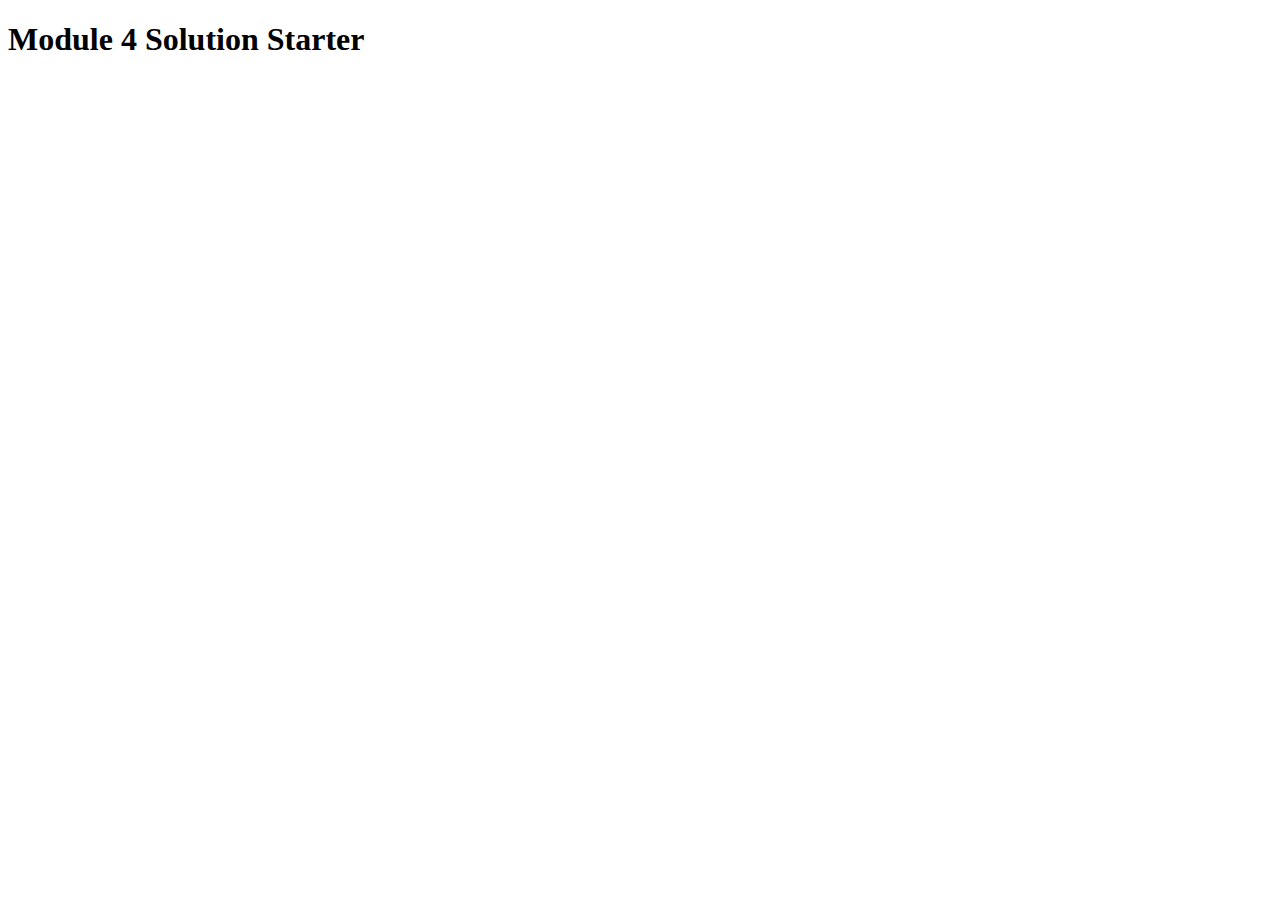
==== assignment4/assignment4-solution-starter/easier/index.html @ 2e37eb07 "add" ====
<!DOCTYPE html>
<html>
<head>
  <meta charset="utf-8">
  <title>Module 4 Solution Starter</title>
  <script src="SpeakHello.js"></script>
  <script src="SpeakGoodBye.js"></script>
  <script src="script.js"></script>
</head>
<body>
  <h1>Module 4 Solution Starter</h1>
</body>
</html>
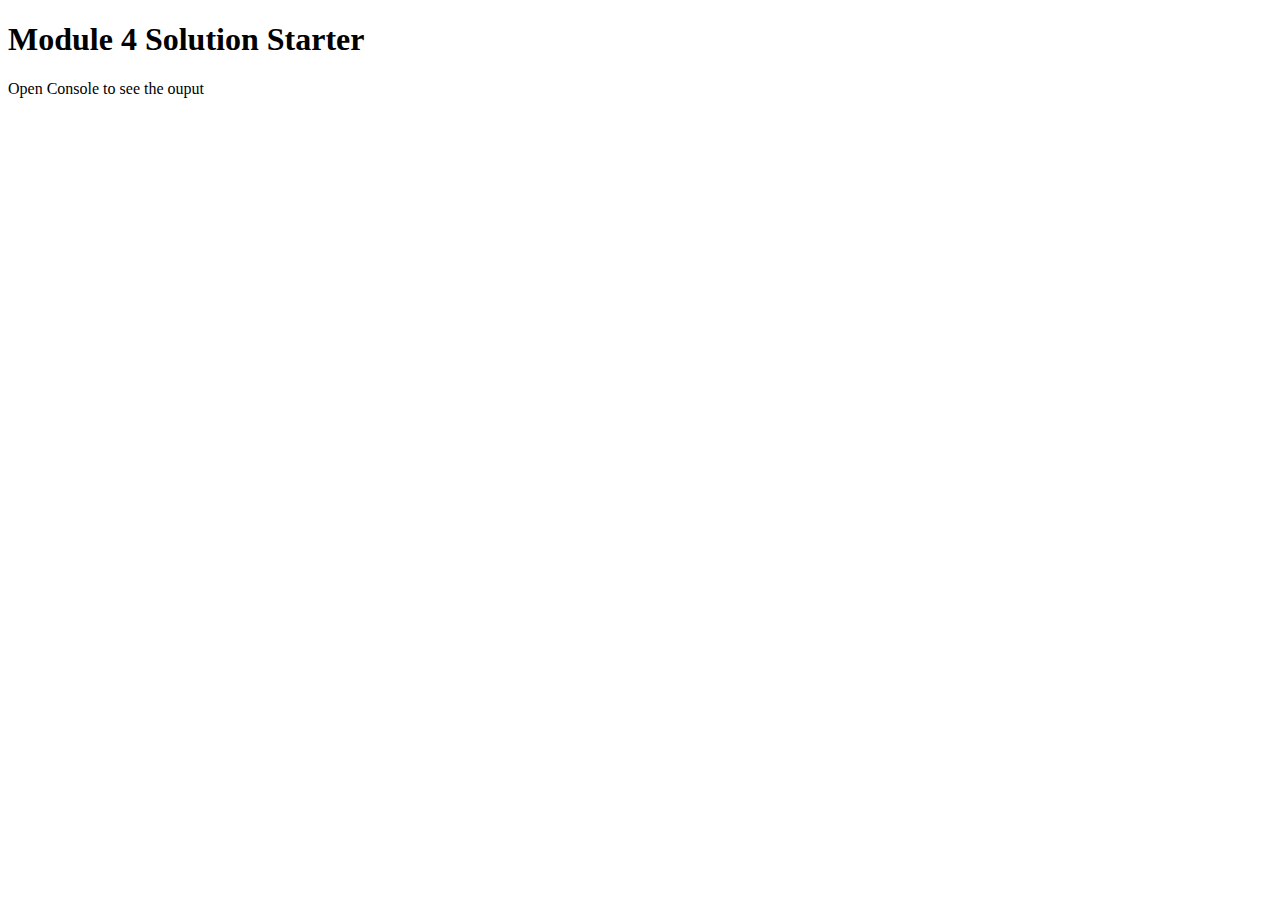
==== commit 3f9032f8: "Completed easier for assignment 4" ====
--- a/assignment4/assignment4-solution-starter/easier/index.html
+++ b/assignment4/assignment4-solution-starter/easier/index.html
@@ -9,5 +9,6 @@
 </head>
 <body>
   <h1>Module 4 Solution Starter</h1>
+  <p>Open Console to see the ouput</p>
 </body>
 </html>
